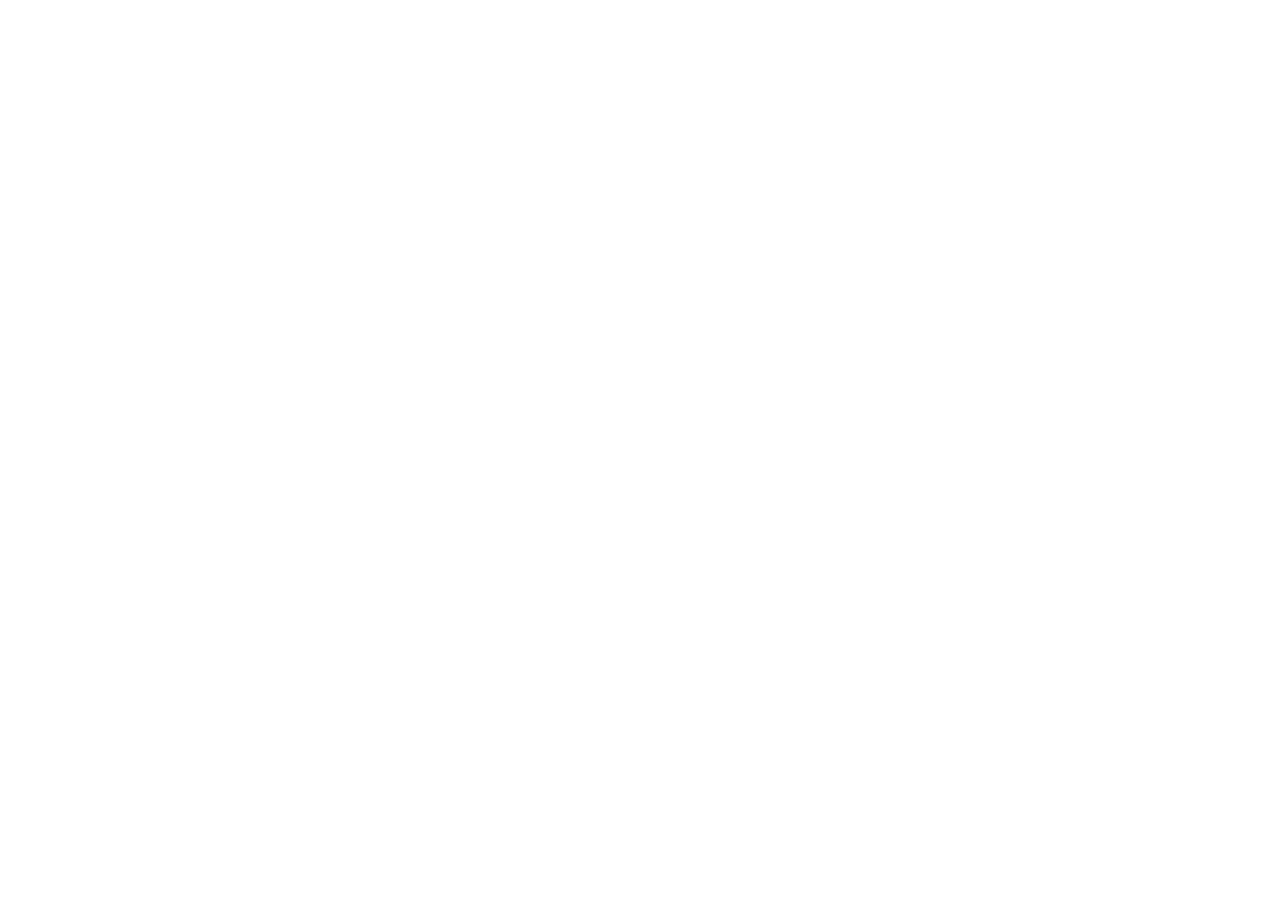
==== index.html @ 157711c4 "Start Rock paper scissors project" ====
<!DOCTYPE html>
<html lang="en">
<head>
    <meta charset="UTF-8">
    <meta http-equiv="X-UA-Compatible" content="IE=edge">
    <meta name="viewport" content="width=device-width, initial-scale=1.0">
    <script src="scripts.js"></script>
    <title>Document</title>
</head>
<body>
    
</body>
</html>
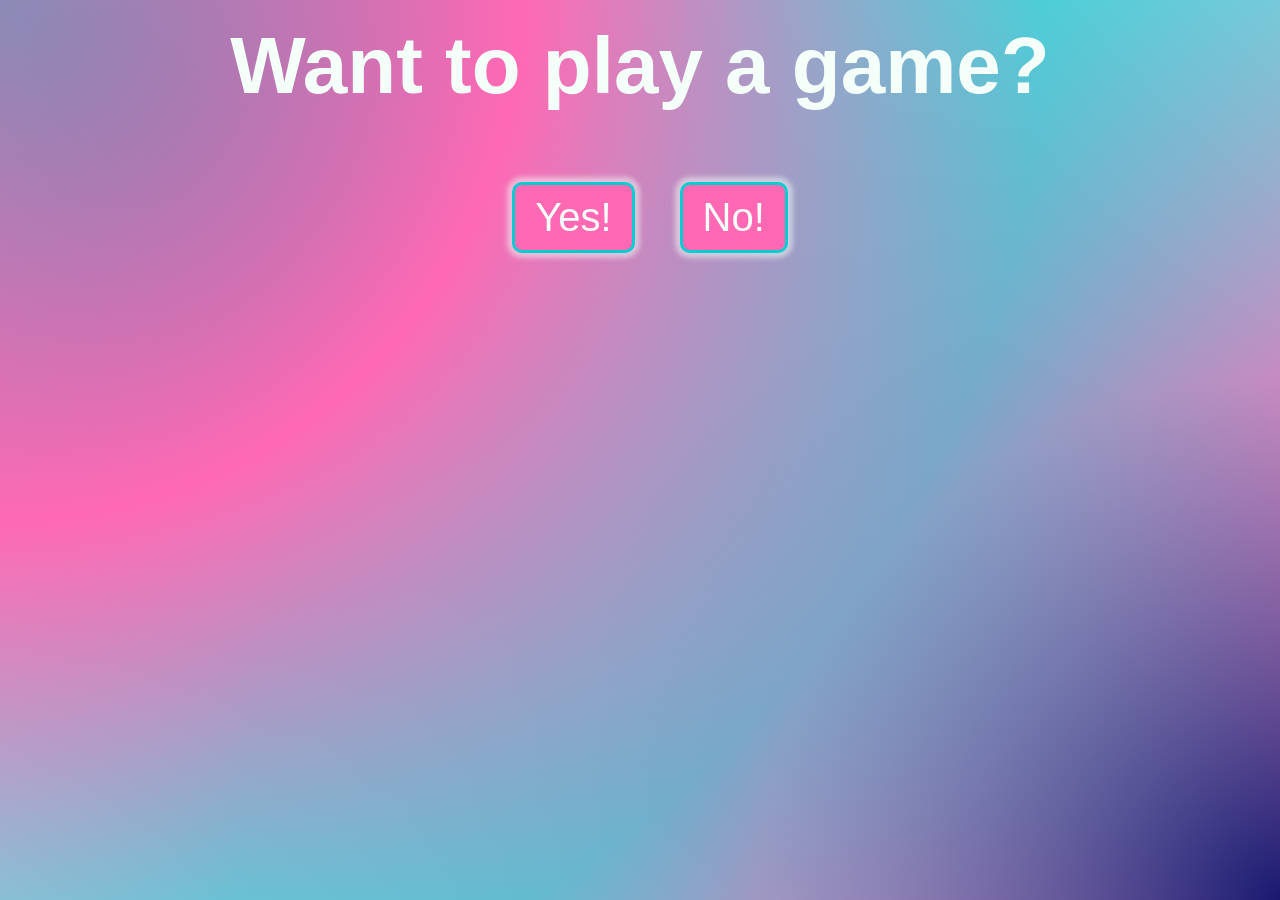
==== commit ad658291: "Cleanup" ====
--- a/index.html
+++ b/index.html
@@ -4,10 +4,18 @@
     <meta charset="UTF-8">
     <meta http-equiv="X-UA-Compatible" content="IE=edge">
     <meta name="viewport" content="width=device-width, initial-scale=1.0">
-    <script src="scripts.js"></script>
+    <script src="scripts.js" defer></script>
+    <link rel="stylesheet" href="styles.css">
     <title>Document</title>
 </head>
 <body>
+    <div id="container">
+        <div id="btns">
+        <button class="gameBtn" name="rock">Rock</button>
+        <button class="gameBtn" name="paper">Paper</button>
+        <button class="gameBtn" name="scissors">Scissors</button>
+            </div>
+    </div>
     
 </body>
 </html>
--- a/styles.css
+++ b/styles.css
@@ -0,0 +1,90 @@
+html {
+    height: 100%;
+}
+
+body {
+    background-image: radial-gradient(circle at top left, rgb(25, 25, 112, 0.5), rgb(255, 105, 180), rgb(0, 206, 209, 0.5), transparent),
+        radial-gradient(circle at bottom right, rgb(25, 25, 112), rgb(255, 105, 180, 0.9), rgb(0, 206, 209, 0.5), transparent)
+        ; 
+    background-size: cover;
+    background-repeat: no-repeat;
+    background-attachment: fixed;
+    height: 100vh;
+    width: 100%;
+    margin: 0;
+    font-family: Arial, Helvetica, sans-serif;
+
+}
+
+#container {
+    min-width: 80vh;
+    margin-left: auto;
+    margin-right: auto;
+    display: flex;
+    flex-direction: column;
+    justify-content: center;
+    
+}
+
+.title {
+    text-align: center;
+}
+.titleText {
+    color: mintcream;
+    font-size: 80px;
+    text-align: center;
+    margin-top: 10px;
+    padding-bottom: 50px;
+    margin: 20px;
+}
+.gameUI {
+    margin-left: auto;
+    margin-right: auto;
+    width: 100%;
+    background-color: mintcream;
+    text-align: center;
+    height: 350px;
+    box-shadow:  0px 0px 30px 50px MintCream;
+}
+
+button {
+    color: rgb(245, 255, 250);
+    background-color: rgb(255, 105, 180);
+    font-size: 40px;
+    border-radius: 10px;
+    border: 3px solid rgb(0, 206, 209);
+    padding: 10px 20px;
+    margin-left: 20px;
+    box-shadow:  0px 0px 5px 5px rgb(25, 25, 112, 0.2);
+}
+button:hover {
+    box-shadow: 0px 0px 2px 2px rgb(255, 105, 180, 0.2);
+    background-color: rgb(255, 105, 180);
+    cursor: pointer;
+}
+
+button:active {
+    background-color: rgb(2, 255, 255);
+}
+
+
+#yesBtn {
+    margin-right: 25px;
+    box-shadow: 0px 0px 5px 5px rgb(245, 255, 250, 0.5);
+}
+#noBtn {
+    box-shadow: 0px 0px 5px 5px rgb(245, 255, 250, 0.5);
+}
+
+#yesBtn:hover, #noBtn:hover {
+    box-shadow: 0px 0px 2px 2px rgb(245, 255, 250, 0.5);
+    cursor: pointer;
+}
+
+p {
+    font-size: larger;
+}
+
+.gameOver {
+    font-size: xx-large;
+}
